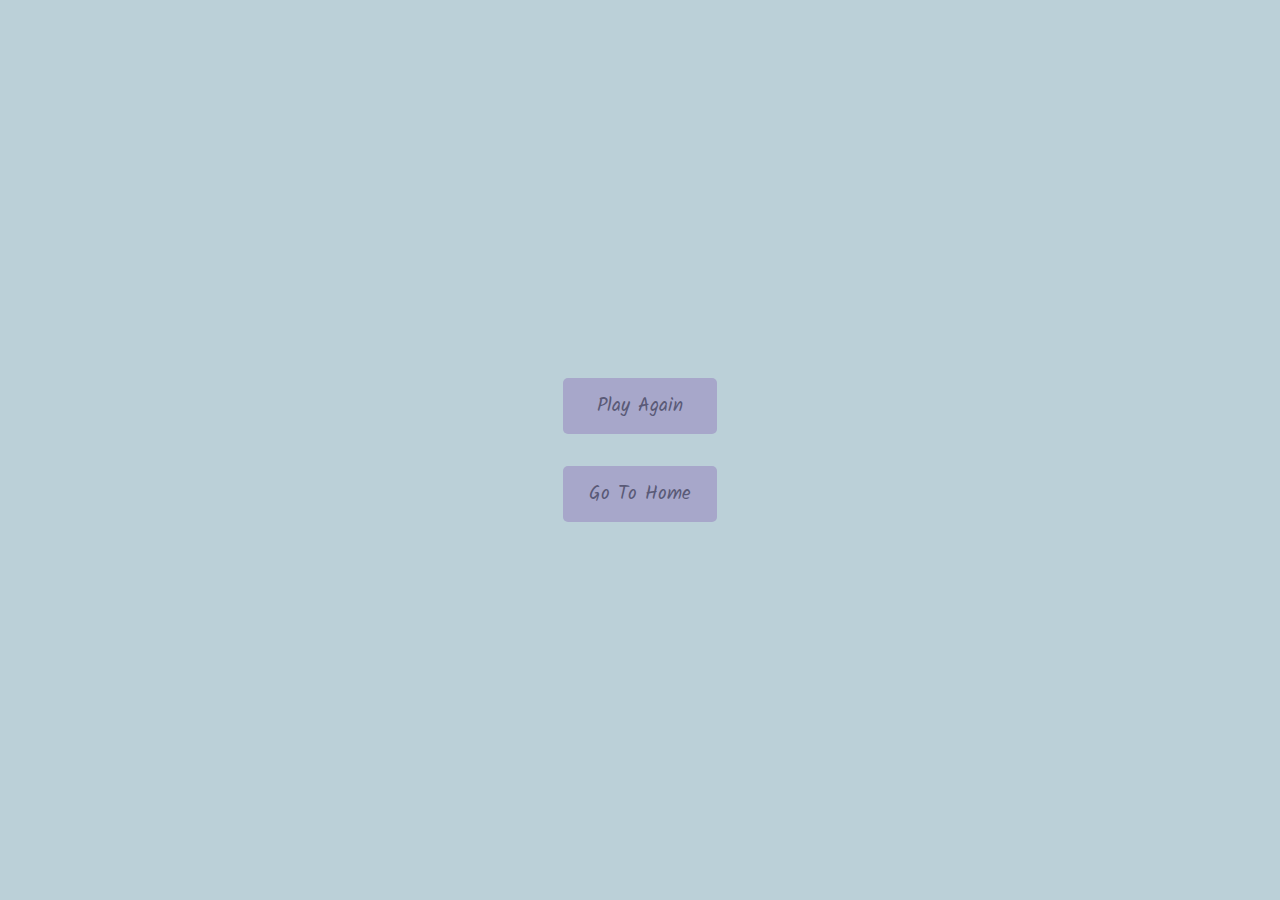
==== end.html @ 2e532731 "Quiz App" ====
<!DOCTYPE html>
<html lang="en">
<head>
    <meta charset="UTF-8">
    <meta name="viewport" content="width=device-width, initial-scale=1.0">
    <title>End Page</title>
    <link rel="stylesheet" href="style.css">
    <link rel="stylesheet" href="end.css">

</head>
<body>
    <div class="container">
        <div id="end" class="flex-centre flex-column">
            <h1 id="finalScore">0</h1>
            <a href="game.html" class="btn">Play Again</a>
            <a href="index.html" class="btn">Go To Home</a>
        </div>
    </div>
    <script src="end.js"></script>
</body>
</html>
---- style.css ----
@import url('https://fonts.googleapis.com/css2?family=Cedarville+Cursive&family=Dancing+Script:wght@600&family=Kalam:wght@300;400;700&family=PT+Serif:ital@0;1&family=Poppins:ital,wght@1,200&family=Varela+Round&display=swap');
:root{
    background-color: rgb(187, 208, 216);
}
*{
    box-sizing: border-box;
    margin: 0;
    padding: 0;
    font-family: "Kalam", cursive;
}
.container {
    display: flex;
    flex-direction: column;
    align-items: center;
    justify-content: center;
    height: 100vh;
}

h1 {
    color: rgb(130, 130, 187);
    font-weight: 700;
    font-size: 5rem;
    font-style: normal;
}
.btn {
    background-color: rgb(167, 167, 202);
    text-align: center;
    color: rgb(90, 90, 119);
    padding: 0.8rem 1.6rem; 
    text-decoration: black;
    display: inline-block;
    font-size: 1.2rem;
    transition: background-color 0.3s;
    font-family: "Kalam", cursive;
    font-weight: 400;
    font-style: normal;
    border-radius: 5px;
}
.btn:hover {
    background-color: rgb(127, 127, 173);
    box-shadow: 0px 4px 6px rgba(0, 0, 0, 0.3);
    transition: transform 150ms;
    transform: scale(1.03);
    cursor: pointer;
}
---- end.css ----
.flex-column {
    display: flex;
    flex-direction: column;
}

.flex-center {
    justify-content: center;
    align-items: center;
}
.btn{
    margin: 1rem;
}
#finalScore{
    margin-left: 70px;
}
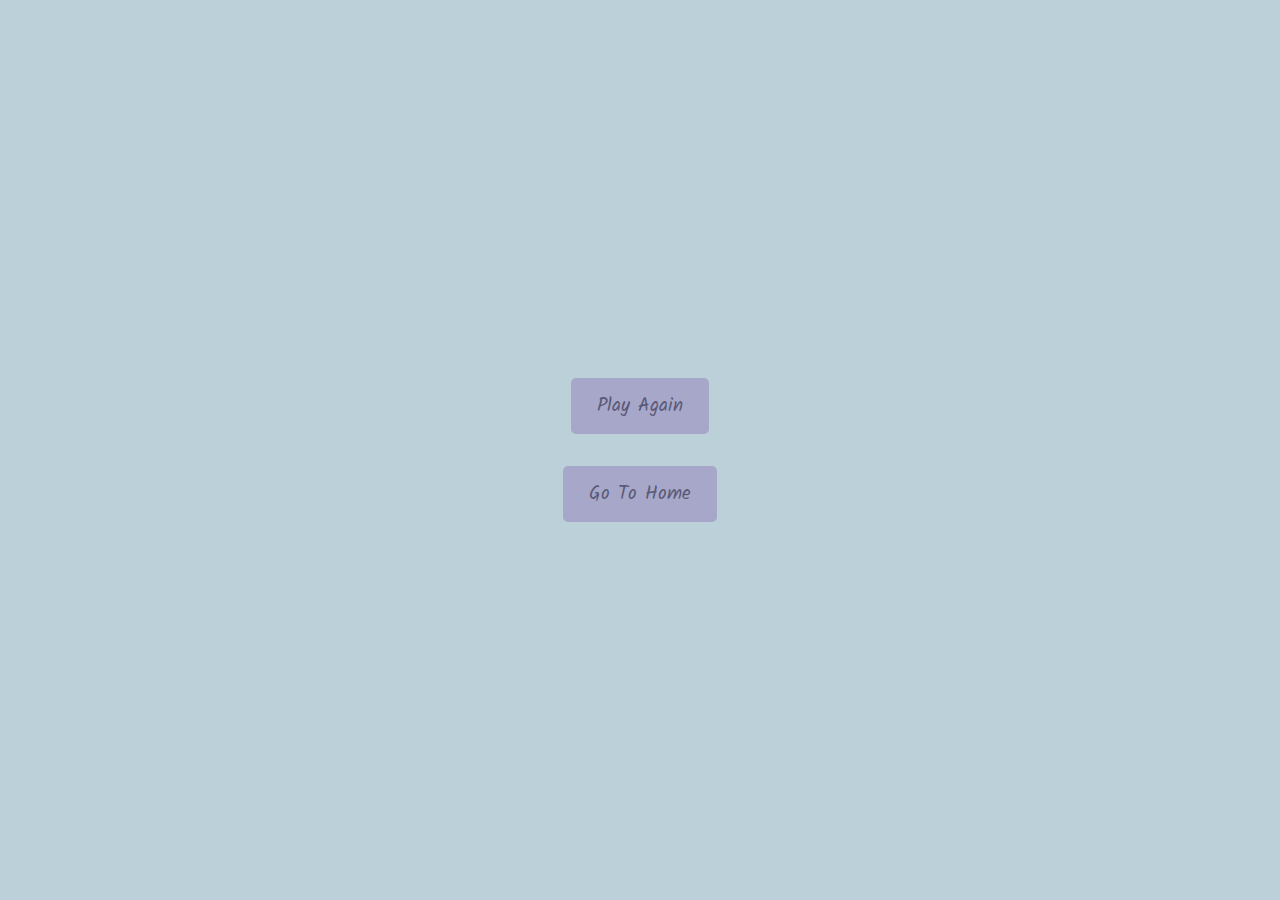
==== commit 32c08444: "Updated" ====
--- a/end.html
+++ b/end.html
@@ -6,11 +6,10 @@
     <title>End Page</title>
     <link rel="stylesheet" href="style.css">
     <link rel="stylesheet" href="end.css">
-
 </head>
 <body>
     <div class="container">
-        <div id="end" class="flex-centre flex-column">
+        <div id="end" class="endFinal">
             <h1 id="finalScore">0</h1>
             <a href="game.html" class="btn">Play Again</a>
             <a href="index.html" class="btn">Go To Home</a>
@@ -18,4 +17,4 @@
     </div>
     <script src="end.js"></script>
 </body>
-</html>+</html>
--- a/end.css
+++ b/end.css
@@ -1,15 +1,13 @@
-.flex-column {
+.endFinal {
     display: flex;
+    justify-content: center;
     flex-direction: column;
+    align-items: center;
 }
 
-.flex-center {
-    justify-content: center;
-    align-items: center;
-}
-.btn{
+.btn {
     margin: 1rem;
 }
-#finalScore{
+#finalScore {
     margin-left: 70px;
-}+}
